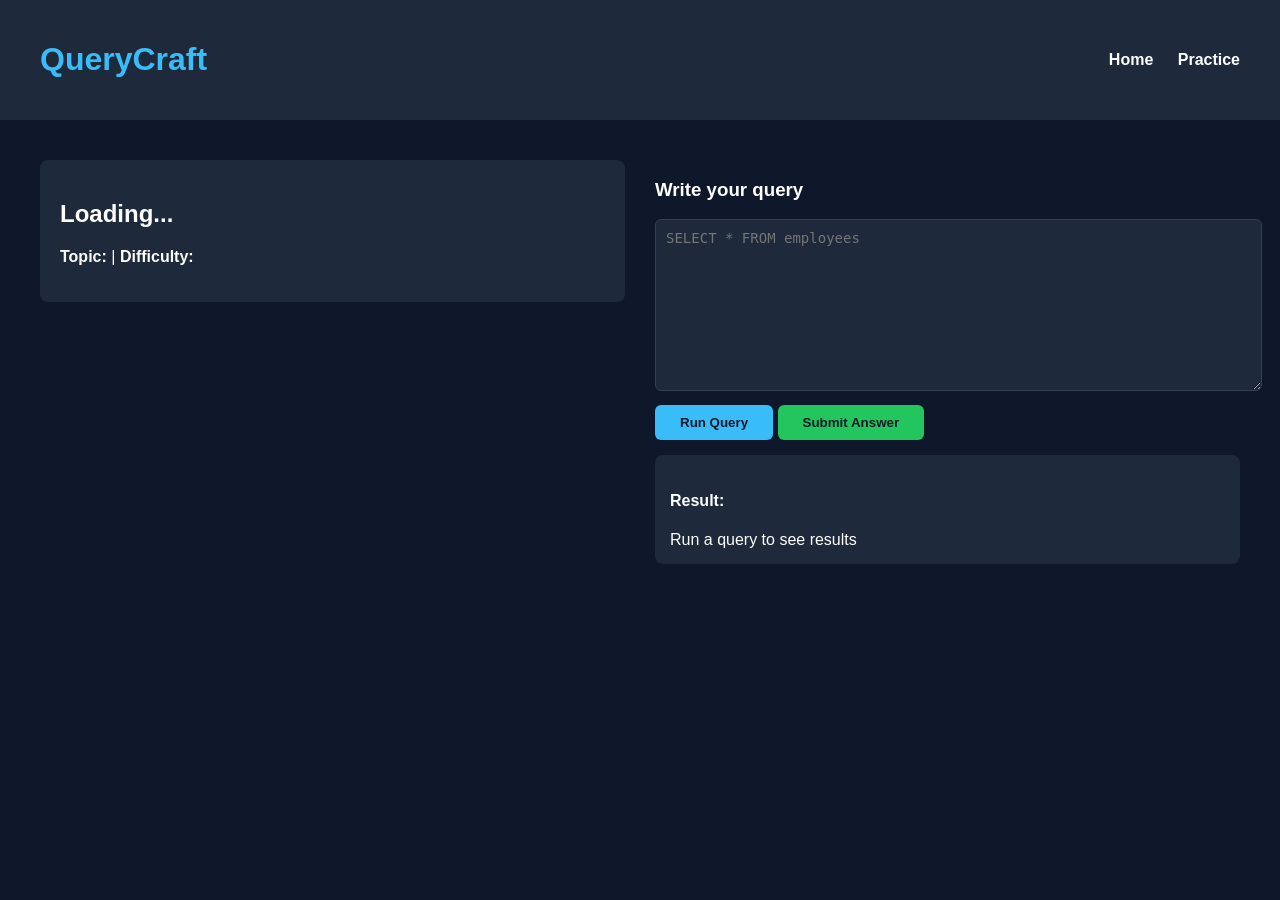
==== frontend/editor.html @ 6c465c5f "Add query editor page with run and submit functionality" ====
<!doctype html>
<html lang="en">
  <head>
    <meta charset="UTF-8" />
    <title>QueryCraft - Editor</title>
    <style>
      body {
        font-family: Arial, sans-serif;
        margin: 0;
        background: #0f172a;
        color: white;
      }
      header {
        padding: 20px 40px;
        background: #1e293b;
        display: flex;
        justify-content: space-between;
        align-items: center;
      }
      header h1 {
        color: #38bdf8;
      }
      nav a {
        color: white;
        margin-left: 20px;
        text-decoration: none;
        font-weight: bold;
      }
      .container {
        padding: 40px;
        display: flex;
        gap: 30px;
      }
      .left,
      .right {
        flex: 1;
      }
      .question-box {
        background: #1e293b;
        padding: 20px;
        border-radius: 8px;
        margin-bottom: 20px;
      }
      textarea {
        width: 100%;
        height: 150px;
        background: #1e293b;
        color: #38bdf8;
        border: 1px solid #334155;
        border-radius: 6px;
        padding: 10px;
        font-family: monospace;
        font-size: 14px;
      }
      .btn {
        background: #38bdf8;
        color: #0f172a;
        padding: 10px 25px;
        border: none;
        border-radius: 6px;
        font-weight: bold;
        cursor: pointer;
        margin-top: 10px;
      }
      .result-box {
        background: #1e293b;
        padding: 15px;
        border-radius: 8px;
        margin-top: 15px;
        max-height: 300px;
        overflow: auto;
      }
      table {
        width: 100%;
        border-collapse: collapse;
        margin-top: 10px;
      }
      th,
      td {
        padding: 8px;
        border: 1px solid #334155;
        text-align: left;
      }
      .correct {
        color: #22c55e;
        font-weight: bold;
      }
      .incorrect {
        color: #ef4444;
        font-weight: bold;
      }
    </style>
  </head>
  <body>
    <header>
      <h1>QueryCraft</h1>
      <nav>
        <a href="index.html">Home</a>
        <a href="questions.html">Practice</a>
      </nav>
    </header>

    <div class="container">
      <div class="left">
        <div class="question-box">
          <h2 id="qTitle">Loading...</h2>
          <p id="qDesc"></p>
          <p>
            <b>Topic:</b> <span id="qTopic"></span> | <b>Difficulty:</b>
            <span id="qDifficulty"></span>
          </p>
        </div>
      </div>

      <div class="right">
        <h3>Write your query</h3>
        <textarea
          id="queryInput"
          placeholder="SELECT * FROM employees"
        ></textarea>
        <br />
        <button class="btn" onclick="runQuery()">Run Query</button>
        <button class="btn" onclick="submitQuery()" style="background: #22c55e">
          Submit Answer
        </button>

        <div class="result-box">
          <h4>Result:</h4>
          <div id="resultArea">Run a query to see results</div>
        </div>
        <div id="submitResult"></div>
      </div>
    </div>

    <script>
      const params = new URLSearchParams(window.location.search);
      const questionId = params.get("id");

      fetch(`http://127.0.0.1:8000/questions`)
        .then((res) => res.json())
        .then((data) => {
          const q = data.find((x) => x.id == questionId);
          if (q) {
            document.getElementById("qTitle").innerText = q.title;
            document.getElementById("qDesc").innerText = q.description;
            document.getElementById("qTopic").innerText = q.topic;
            document.getElementById("qDifficulty").innerText = q.difficulty;
          }
        });

      function runQuery() {
        const query = document.getElementById("queryInput").value;
        fetch(
          `http://127.0.0.1:8000/run-query?query=${encodeURIComponent(query)}`,
          { method: "POST" },
        )
          .then((res) => res.json())
          .then((data) => {
            const area = document.getElementById("resultArea");
            if (data.error) {
              area.innerHTML = `<p style="color:#ef4444">${data.error}</p>`;
              return;
            }
            if (data.result.length === 0) {
              area.innerHTML = "No rows returned";
              return;
            }
            let html = "<table><tr>";
            Object.keys(data.result[0]).forEach(
              (col) => (html += `<th>${col}</th>`),
            );
            html += "</tr>";
            data.result.forEach((row) => {
              html += "<tr>";
              Object.values(row).forEach((val) => (html += `<td>${val}</td>`));
              html += "</tr>";
            });
            html += "</table>";
            area.innerHTML = html;
          });
      }

      function submitQuery() {
        const query = document.getElementById("queryInput").value;
        fetch(`http://127.0.0.1:8000/submissions`, {
          method: "POST",
          headers: { "Content-Type": "application/json" },
          body: JSON.stringify({
            user_id: 1,
            question_id: parseInt(questionId),
            submitted_query: query,
          }),
        })
          .then((res) => res.json())
          .then((data) => {
            const box = document.getElementById("submitResult");
            if (data.is_correct) {
              box.innerHTML = `<p class="correct">✅ Correct Answer!</p>`;
            } else {
              box.innerHTML = `<p class="incorrect">❌ Incorrect, try again.</p>`;
            }
          });
      }
    </script>
  </body>
</html>
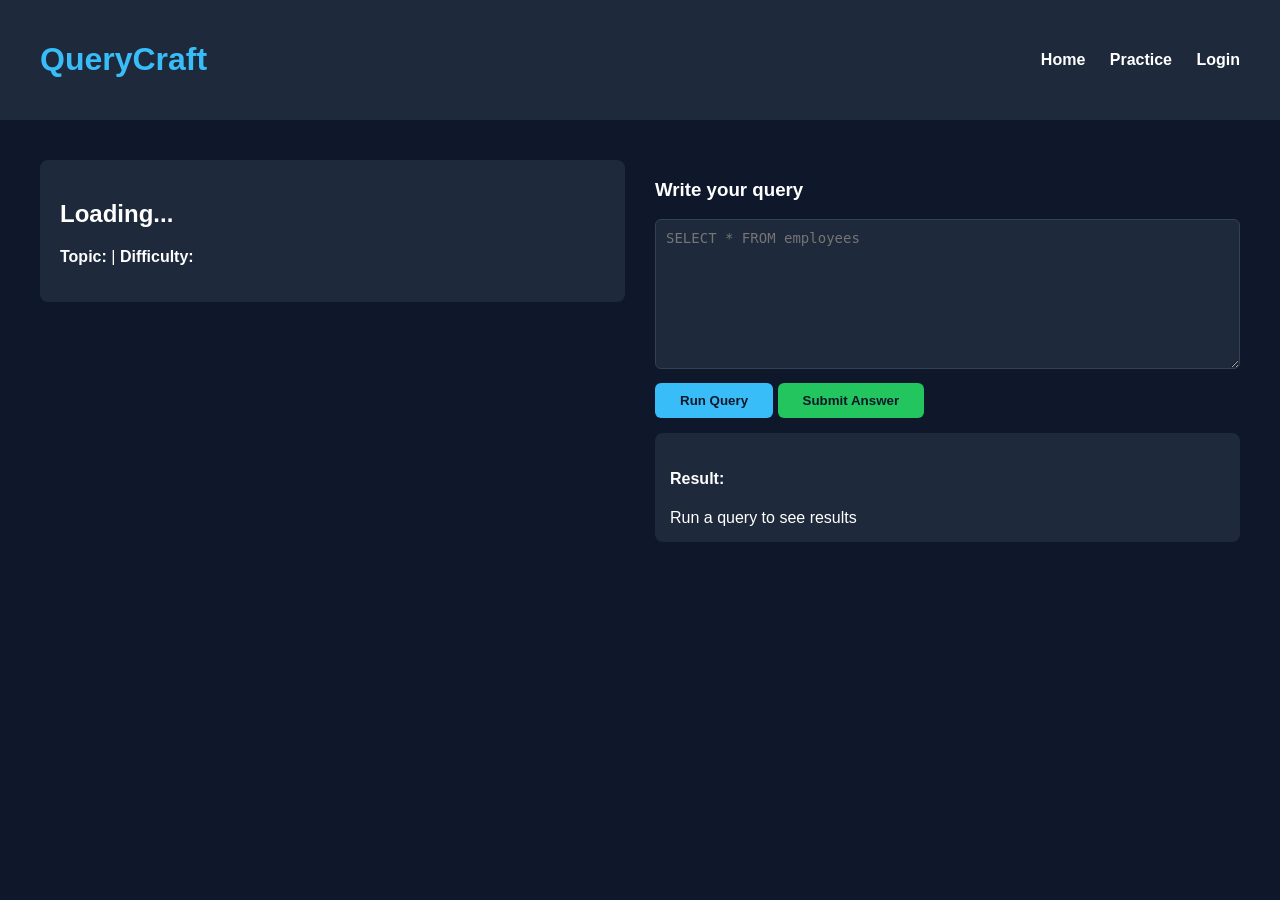
==== commit 321ef2eb: "Use logged-in user id for answer submissions" ====
--- a/frontend/editor.html
+++ b/frontend/editor.html
@@ -1,206 +1,128 @@
-<!doctype html>
+<!DOCTYPE html>
 <html lang="en">
-  <head>
-    <meta charset="UTF-8" />
-    <title>QueryCraft - Editor</title>
-    <style>
-      body {
-        font-family: Arial, sans-serif;
-        margin: 0;
-        background: #0f172a;
-        color: white;
+<head>
+<meta charset="UTF-8">
+<title>QueryCraft - Editor</title>
+<style>
+  body { font-family: Arial, sans-serif; margin: 0; background: #0f172a; color: white; }
+  header { padding: 20px 40px; background: #1e293b; display: flex; justify-content: space-between; align-items: center; }
+  header h1 { color: #38bdf8; }
+  nav a { color: white; margin-left: 20px; text-decoration: none; font-weight: bold; }
+  .container { padding: 40px; display: flex; gap: 30px; }
+  .left, .right { flex: 1; }
+  .question-box { background: #1e293b; padding: 20px; border-radius: 8px; margin-bottom: 20px; }
+  textarea { width: 100%; height: 150px; background: #1e293b; color: #38bdf8; border: 1px solid #334155; border-radius: 6px; padding: 10px; font-family: monospace; font-size: 14px; box-sizing: border-box; }
+  .btn { background: #38bdf8; color: #0f172a; padding: 10px 25px; border: none; border-radius: 6px; font-weight: bold; cursor: pointer; margin-top: 10px; }
+  .result-box { background: #1e293b; padding: 15px; border-radius: 8px; margin-top: 15px; max-height: 300px; overflow: auto; }
+  table { width: 100%; border-collapse: collapse; margin-top: 10px; }
+  th, td { padding: 8px; border: 1px solid #334155; text-align: left; }
+  .correct { color: #22c55e; font-weight: bold; }
+  .incorrect { color: #ef4444; font-weight: bold; }
+</style>
+</head>
+<body>
+
+<header>
+  <h1>QueryCraft</h1>
+  <nav>
+    <a href="index.html">Home</a>
+    <a href="questions.html">Practice</a>
+    <a href="login.html">Login</a>
+  </nav>
+</header>
+
+<div class="container">
+  <div class="left">
+    <div class="question-box">
+      <h2 id="qTitle">Loading...</h2>
+      <p id="qDesc"></p>
+      <p><b>Topic:</b> <span id="qTopic"></span> | <b>Difficulty:</b> <span id="qDifficulty"></span></p>
+    </div>
+  </div>
+
+  <div class="right">
+    <h3>Write your query</h3>
+    <textarea id="queryInput" placeholder="SELECT * FROM employees"></textarea>
+    <br>
+    <button class="btn" onclick="runQuery()">Run Query</button>
+    <button class="btn" onclick="submitQuery()" style="background:#22c55e;">Submit Answer</button>
+
+    <div class="result-box">
+      <h4>Result:</h4>
+      <div id="resultArea">Run a query to see results</div>
+    </div>
+    <div id="submitResult"></div>
+  </div>
+</div>
+
+<script>
+const params = new URLSearchParams(window.location.search);
+const questionId = params.get('id');
+
+fetch('http://127.0.0.1:8000/questions')
+  .then(res => res.json())
+  .then(data => {
+    const q = data.find(x => x.id == questionId);
+    if (q) {
+      document.getElementById('qTitle').innerText = q.title;
+      document.getElementById('qDesc').innerText = q.description;
+      document.getElementById('qTopic').innerText = q.topic;
+      document.getElementById('qDifficulty').innerText = q.difficulty;
+    }
+  });
+
+function runQuery() {
+  const query = document.getElementById('queryInput').value;
+  fetch(`http://127.0.0.1:8000/run-query?query=${encodeURIComponent(query)}`, { method: 'POST' })
+    .then(res => res.json())
+    .then(data => {
+      const area = document.getElementById('resultArea');
+      if (data.error) {
+        area.innerHTML = `<p style="color:#ef4444">${data.error}</p>`;
+        return;
       }
-      header {
-        padding: 20px 40px;
-        background: #1e293b;
-        display: flex;
-        justify-content: space-between;
-        align-items: center;
+      if (data.result.length === 0) {
+        area.innerHTML = "No rows returned";
+        return;
       }
-      header h1 {
-        color: #38bdf8;
+      let html = "<table><tr>";
+      Object.keys(data.result[0]).forEach(col => html += `<th>${col}</th>`);
+      html += "</tr>";
+      data.result.forEach(row => {
+        html += "<tr>";
+        Object.values(row).forEach(val => html += `<td>${val}</td>`);
+        html += "</tr>";
+      });
+      html += "</table>";
+      area.innerHTML = html;
+    });
+}
+
+function submitQuery() {
+  const userId = localStorage.getItem('user_id');
+  const box = document.getElementById('submitResult');
+  if (!userId) {
+    box.innerHTML = `<p class="incorrect">Please <a href="login.html" style="color:#38bdf8">login</a> first to submit.</p>`;
+    return;
+  }
+  const query = document.getElementById('queryInput').value;
+  fetch('http://127.0.0.1:8000/submissions', {
+    method: 'POST',
+    headers: { 'Content-Type': 'application/json' },
+    body: JSON.stringify({ user_id: parseInt(userId), question_id: parseInt(questionId), submitted_query: query })
+  })
+    .then(res => res.json())
+    .then(data => {
+      if (data.error) {
+        box.innerHTML = `<p class="incorrect">${data.error}</p>`;
+      } else if (data.is_correct) {
+        box.innerHTML = `<p class="correct">✅ Correct Answer!</p>`;
+      } else {
+        box.innerHTML = `<p class="incorrect">❌ Incorrect, try again.</p>`;
       }
-      nav a {
-        color: white;
-        margin-left: 20px;
-        text-decoration: none;
-        font-weight: bold;
-      }
-      .container {
-        padding: 40px;
-        display: flex;
-        gap: 30px;
-      }
-      .left,
-      .right {
-        flex: 1;
-      }
-      .question-box {
-        background: #1e293b;
-        padding: 20px;
-        border-radius: 8px;
-        margin-bottom: 20px;
-      }
-      textarea {
-        width: 100%;
-        height: 150px;
-        background: #1e293b;
-        color: #38bdf8;
-        border: 1px solid #334155;
-        border-radius: 6px;
-        padding: 10px;
-        font-family: monospace;
-        font-size: 14px;
-      }
-      .btn {
-        background: #38bdf8;
-        color: #0f172a;
-        padding: 10px 25px;
-        border: none;
-        border-radius: 6px;
-        font-weight: bold;
-        cursor: pointer;
-        margin-top: 10px;
-      }
-      .result-box {
-        background: #1e293b;
-        padding: 15px;
-        border-radius: 8px;
-        margin-top: 15px;
-        max-height: 300px;
-        overflow: auto;
-      }
-      table {
-        width: 100%;
-        border-collapse: collapse;
-        margin-top: 10px;
-      }
-      th,
-      td {
-        padding: 8px;
-        border: 1px solid #334155;
-        text-align: left;
-      }
-      .correct {
-        color: #22c55e;
-        font-weight: bold;
-      }
-      .incorrect {
-        color: #ef4444;
-        font-weight: bold;
-      }
-    </style>
-  </head>
-  <body>
-    <header>
-      <h1>QueryCraft</h1>
-      <nav>
-        <a href="index.html">Home</a>
-        <a href="questions.html">Practice</a>
-      </nav>
-    </header>
+    });
+}
+</script>
 
-    <div class="container">
-      <div class="left">
-        <div class="question-box">
-          <h2 id="qTitle">Loading...</h2>
-          <p id="qDesc"></p>
-          <p>
-            <b>Topic:</b> <span id="qTopic"></span> | <b>Difficulty:</b>
-            <span id="qDifficulty"></span>
-          </p>
-        </div>
-      </div>
-
-      <div class="right">
-        <h3>Write your query</h3>
-        <textarea
-          id="queryInput"
-          placeholder="SELECT * FROM employees"
-        ></textarea>
-        <br />
-        <button class="btn" onclick="runQuery()">Run Query</button>
-        <button class="btn" onclick="submitQuery()" style="background: #22c55e">
-          Submit Answer
-        </button>
-
-        <div class="result-box">
-          <h4>Result:</h4>
-          <div id="resultArea">Run a query to see results</div>
-        </div>
-        <div id="submitResult"></div>
-      </div>
-    </div>
-
-    <script>
-      const params = new URLSearchParams(window.location.search);
-      const questionId = params.get("id");
-
-      fetch(`http://127.0.0.1:8000/questions`)
-        .then((res) => res.json())
-        .then((data) => {
-          const q = data.find((x) => x.id == questionId);
-          if (q) {
-            document.getElementById("qTitle").innerText = q.title;
-            document.getElementById("qDesc").innerText = q.description;
-            document.getElementById("qTopic").innerText = q.topic;
-            document.getElementById("qDifficulty").innerText = q.difficulty;
-          }
-        });
-
-      function runQuery() {
-        const query = document.getElementById("queryInput").value;
-        fetch(
-          `http://127.0.0.1:8000/run-query?query=${encodeURIComponent(query)}`,
-          { method: "POST" },
-        )
-          .then((res) => res.json())
-          .then((data) => {
-            const area = document.getElementById("resultArea");
-            if (data.error) {
-              area.innerHTML = `<p style="color:#ef4444">${data.error}</p>`;
-              return;
-            }
-            if (data.result.length === 0) {
-              area.innerHTML = "No rows returned";
-              return;
-            }
-            let html = "<table><tr>";
-            Object.keys(data.result[0]).forEach(
-              (col) => (html += `<th>${col}</th>`),
-            );
-            html += "</tr>";
-            data.result.forEach((row) => {
-              html += "<tr>";
-              Object.values(row).forEach((val) => (html += `<td>${val}</td>`));
-              html += "</tr>";
-            });
-            html += "</table>";
-            area.innerHTML = html;
-          });
-      }
-
-      function submitQuery() {
-        const query = document.getElementById("queryInput").value;
-        fetch(`http://127.0.0.1:8000/submissions`, {
-          method: "POST",
-          headers: { "Content-Type": "application/json" },
-          body: JSON.stringify({
-            user_id: 1,
-            question_id: parseInt(questionId),
-            submitted_query: query,
-          }),
-        })
-          .then((res) => res.json())
-          .then((data) => {
-            const box = document.getElementById("submitResult");
-            if (data.is_correct) {
-              box.innerHTML = `<p class="correct">✅ Correct Answer!</p>`;
-            } else {
-              box.innerHTML = `<p class="incorrect">❌ Incorrect, try again.</p>`;
-            }
-          });
-      }
-    </script>
-  </body>
-</html>
+</body>
+</html>
